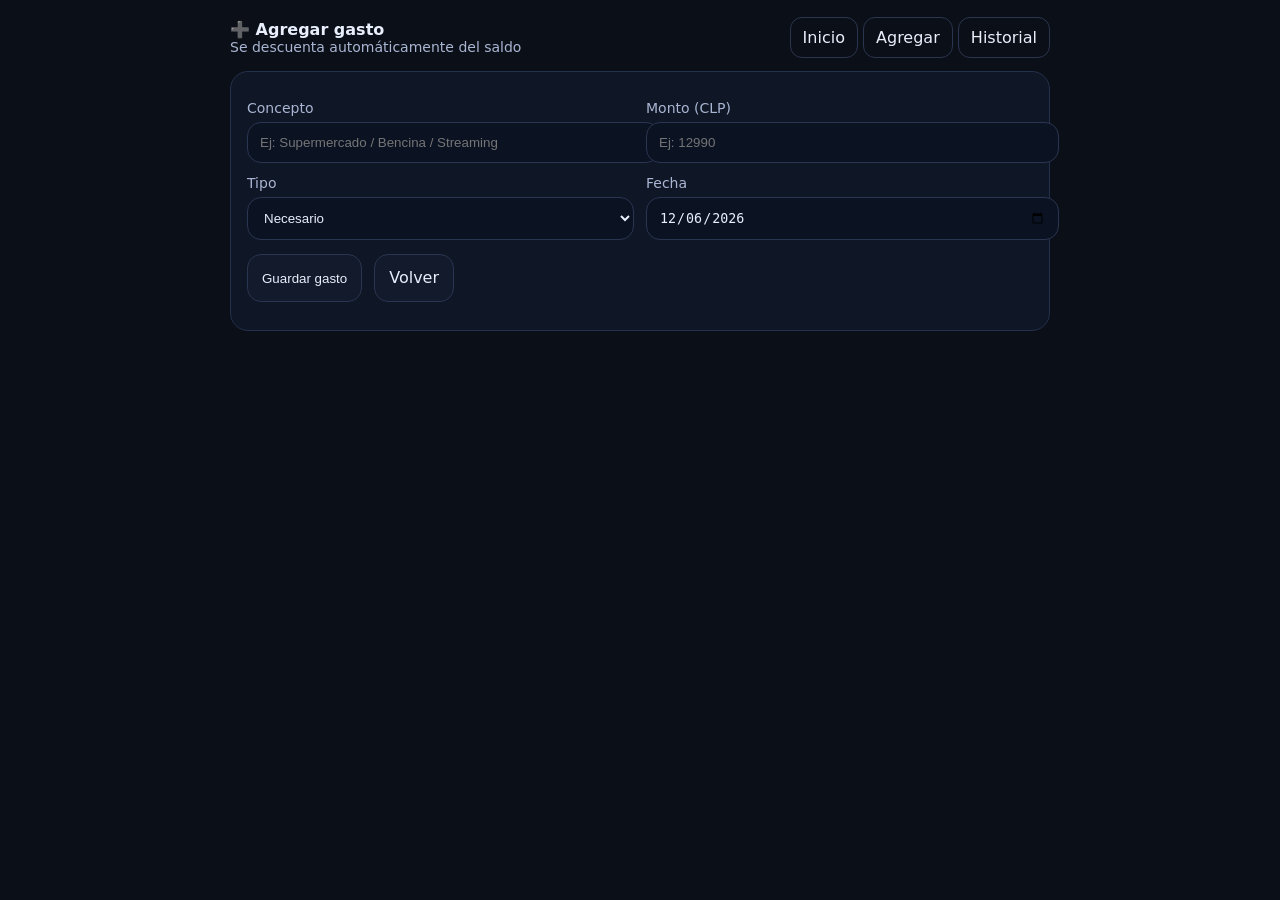
==== add.html @ c8dd8c4f "AppS" ====
<!doctype html>
<html lang="es">
<head>
  <meta charset="utf-8" />
  <meta name="viewport" content="width=device-width, initial-scale=1" />
  <title>SaldoSmart — Agregar gasto</title>
  <style>
    :root { font-family: system-ui, -apple-system, Segoe UI, Roboto, Arial; }
    body { margin:0; background:#0b0f17; color:#e8eefc; }
    .wrap{ max-width: 820px; margin: 0 auto; padding: 20px; }
    .top{ display:flex; gap:12px; align-items:center; justify-content:space-between; flex-wrap:wrap; }
    .nav a{ color:#e8eefc; text-decoration:none; padding:10px 12px; border:1px solid #2a3550; border-radius:12px; }
    .nav a:hover{ background:#121a2b; }
    .card{ margin-top:16px; background:#0f1626; border:1px solid #24314d; border-radius:18px; padding:16px; }
    label{ display:block; margin-top:12px; margin-bottom:6px; font-size:14px; color:#a9b6d3; }
    .input, select{ width:100%; padding:12px 12px; border-radius:14px; border:1px solid #2a3550; background:#0b1222; color:#e8eefc; outline:none; }
    .row{ display:grid; grid-template-columns: 1fr 1fr; gap:12px; }
    @media (max-width:720px){ .row{ grid-template-columns:1fr; } }
    .btn{ display:inline-block; padding:12px 14px; border-radius:14px; border:1px solid #2a3550; background:#121a2b; color:#e8eefc; cursor:pointer; }
    .btn:disabled{ opacity:.6; cursor:not-allowed; }
    .muted{ color:#a9b6d3; font-size: 14px; }
    .ok{ color:#9ee6b8; }
    .bad{ color:#ffb4b4; }
  </style>
</head>
<body>
  <div class="wrap">
    <div class="top">
      <div>
        <div style="font-weight:900;">➕ Agregar gasto</div>
        <div class="muted">Se descuenta automáticamente del saldo</div>
      </div>
      <div class="nav">
        <a href="index.html">Inicio</a>
        <a href="add.html">Agregar</a>
        <a href="history.html">Historial</a>
      </div>
    </div>

    <div class="card">
      <div class="row">
        <div>
          <label for="concepto">Concepto</label>
          <input id="concepto" class="input" placeholder="Ej: Supermercado / Bencina / Streaming" />
        </div>
        <div>
          <label for="monto">Monto (CLP)</label>
          <input id="monto" class="input" inputmode="decimal" placeholder="Ej: 12990" />
        </div>
      </div>

      <div class="row">
        <div>
          <label for="tipo">Tipo</label>
          <select id="tipo">
            <option value="necesario">Necesario</option>
            <option value="no_tanto">No tanto</option>
          </select>
        </div>
        <div>
          <label for="fecha">Fecha</label>
          <input id="fecha" class="input" type="date" />
        </div>
      </div>

      <div style="margin-top:14px; display:flex; gap:12px; flex-wrap:wrap;">
        <button id="guardar" class="btn">Guardar gasto</button>
        <a class="btn" href="index.html" style="text-decoration:none; line-height: 22px;">Volver</a>
      </div>

      <div id="msg" class="muted" style="margin-top:12px;"></div>
    </div>
  </div>

<script>
  const KEY = "saldosmart_v1";
  function load(){
    const raw = localStorage.getItem(KEY);
    if(!raw) return { saldoBase: 0, gastos: [] };
    try { return JSON.parse(raw); } catch { return { saldoBase: 0, gastos: [] }; }
  }
  function save(data){ localStorage.setItem(KEY, JSON.stringify(data)); }

  // fecha por defecto: hoy
  const hoy = new Date();
  const yyyy = hoy.getFullYear();
  const mm = String(hoy.getMonth()+1).padStart(2,"0");
  const dd = String(hoy.getDate()).padStart(2,"0");
  document.getElementById("fecha").value = `${yyyy}-${mm}-${dd}`;

  document.getElementById("guardar").addEventListener("click", () => {
    const concepto = document.getElementById("concepto").value.trim();
    const montoRaw = document.getElementById("monto").value.replace(/\./g,"").replace(/,/g,"").trim();
    const monto = Number(montoRaw);
    const tipoSel = document.getElementById("tipo").value;
    const fecha = document.getElementById("fecha").value || `${yyyy}-${mm}-${dd}`;

    const msg = document.getElementById("msg");
    msg.className = "muted";

    if(!concepto){
      msg.textContent = "Pon un concepto (ej: 'Pan', 'Bencina').";
      msg.className = "bad";
      return;
    }
    if(!Number.isFinite(monto) || monto <= 0){
      msg.textContent = "Pon un monto válido (mayor a 0).";
      msg.className = "bad";
      return;
    }

    const data = load();
    data.gastos.push({
      id: crypto.randomUUID?.() || String(Date.now()),
      concepto,
      monto: Math.round(monto),
      tipo: (tipoSel === "necesario") ? "necesario" : "no_tanto",
      fecha
    });
    save(data);

    msg.textContent = "✅ Gasto guardado y descontado del saldo.";
    msg.className = "ok";

    document.getElementById("concepto").value = "";
    document.getElementById("monto").value = "";
    document.getElementById("tipo").value = "necesario";
  });
</script>
</body>
</html>
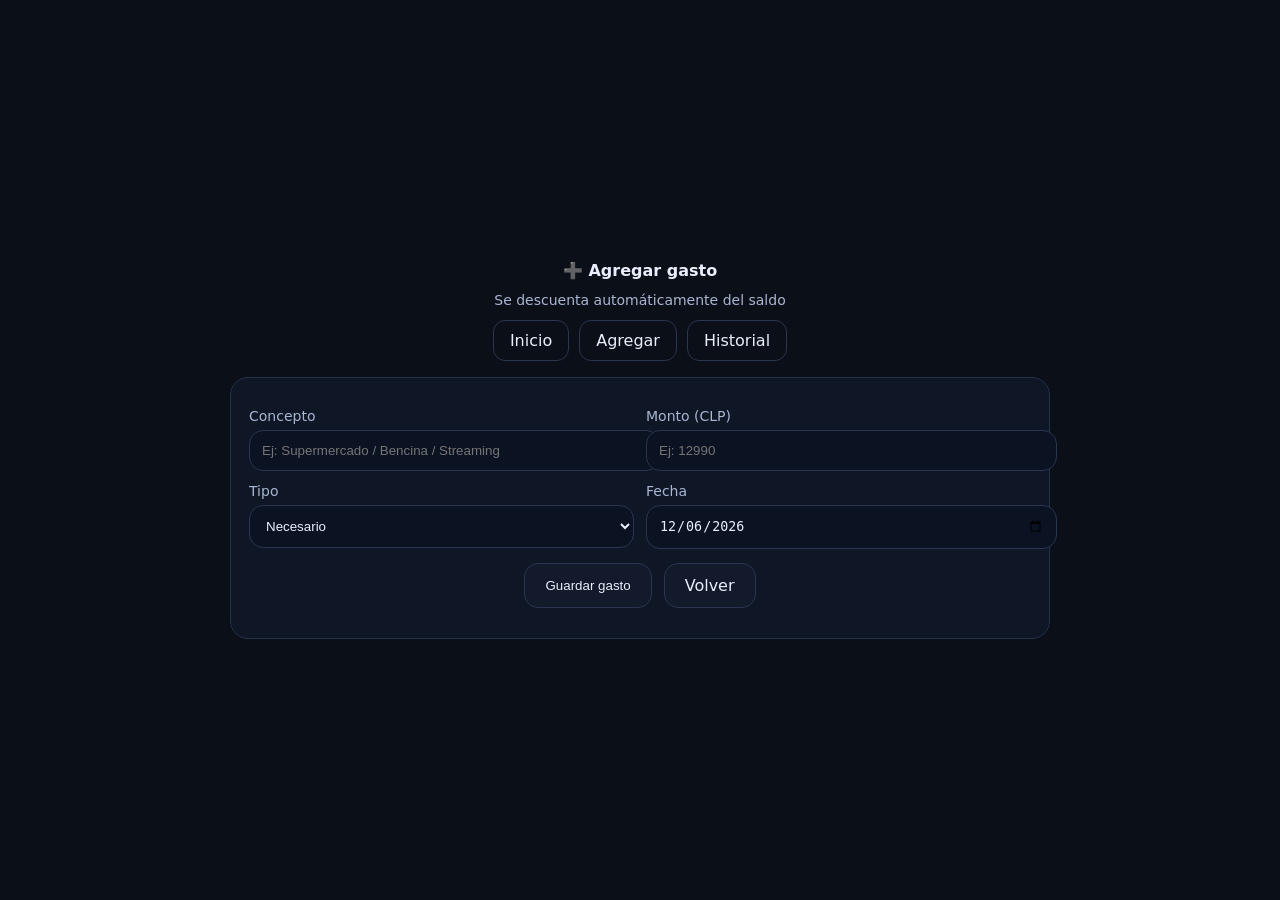
==== commit ad519ab6: "act" ====
--- a/add.html
+++ b/add.html
@@ -4,21 +4,93 @@
   <meta charset="utf-8" />
   <meta name="viewport" content="width=device-width, initial-scale=1" />
   <title>SaldoSmart — Agregar gasto</title>
+
+  <!-- PWA -->
+  <link rel="manifest" href="./manifest.webmanifest">
+  <meta name="theme-color" content="#0b0f17">
+  <meta name="apple-mobile-web-app-capable" content="yes">
+  <meta name="apple-mobile-web-app-status-bar-style" content="black-translucent">
+  <meta name="apple-mobile-web-app-title" content="SaldoSmart">
+  <link rel="apple-touch-icon" href="./icon-192.png">
+
   <style>
     :root { font-family: system-ui, -apple-system, Segoe UI, Roboto, Arial; }
-    body { margin:0; background:#0b0f17; color:#e8eefc; }
-    .wrap{ max-width: 820px; margin: 0 auto; padding: 20px; }
-    .top{ display:flex; gap:12px; align-items:center; justify-content:space-between; flex-wrap:wrap; }
-    .nav a{ color:#e8eefc; text-decoration:none; padding:10px 12px; border:1px solid #2a3550; border-radius:12px; }
+    body{
+      margin:0;
+      background:#0b0f17;
+      color:#e8eefc;
+      display:flex;
+      justify-content:center;
+      align-items:center;
+      min-height:100vh;
+    }
+    .wrap{ width:100%; max-width:820px; padding:20px; }
+
+    .top{
+      display:flex;
+      flex-direction:column;
+      align-items:center;
+      text-align:center;
+      gap:12px;
+    }
+    .nav{
+      display:flex;
+      justify-content:center;
+      gap:10px;
+      flex-wrap:wrap;
+    }
+    .nav a{
+      color:#e8eefc;
+      text-decoration:none;
+      padding:10px 16px;
+      border:1px solid #2a3550;
+      border-radius:12px;
+    }
     .nav a:hover{ background:#121a2b; }
-    .card{ margin-top:16px; background:#0f1626; border:1px solid #24314d; border-radius:18px; padding:16px; }
+
+    .card{
+      margin-top:16px;
+      background:#0f1626;
+      border:1px solid #24314d;
+      border-radius:18px;
+      padding:18px;
+    }
+    .muted{ color:#a9b6d3; font-size:14px; }
     label{ display:block; margin-top:12px; margin-bottom:6px; font-size:14px; color:#a9b6d3; }
-    .input, select{ width:100%; padding:12px 12px; border-radius:14px; border:1px solid #2a3550; background:#0b1222; color:#e8eefc; outline:none; }
+
     .row{ display:grid; grid-template-columns: 1fr 1fr; gap:12px; }
     @media (max-width:720px){ .row{ grid-template-columns:1fr; } }
-    .btn{ display:inline-block; padding:12px 14px; border-radius:14px; border:1px solid #2a3550; background:#121a2b; color:#e8eefc; cursor:pointer; }
-    .btn:disabled{ opacity:.6; cursor:not-allowed; }
-    .muted{ color:#a9b6d3; font-size: 14px; }
+
+    .input, select{
+      width:100%;
+      padding:12px;
+      border-radius:14px;
+      border:1px solid #2a3550;
+      background:#0b1222;
+      color:#e8eefc;
+      outline:none;
+    }
+
+    .btn{
+      display:inline-block;
+      padding:12px 20px;
+      border-radius:14px;
+      border:1px solid #2a3550;
+      background:#121a2b;
+      color:#e8eefc;
+      text-decoration:none;
+      cursor:pointer;
+      transition:.2s;
+    }
+    .btn:hover{ filter:brightness(1.1); transform: translateY(-1px); }
+
+    .actions{
+      margin-top:14px;
+      display:flex;
+      gap:12px;
+      flex-wrap:wrap;
+      justify-content:center;
+    }
     .ok{ color:#9ee6b8; }
     .bad{ color:#ffb4b4; }
   </style>
@@ -26,14 +98,13 @@
 <body>
   <div class="wrap">
     <div class="top">
-      <div>
-        <div style="font-weight:900;">➕ Agregar gasto</div>
-        <div class="muted">Se descuenta automáticamente del saldo</div>
-      </div>
+      <div style="font-weight:900;">➕ Agregar gasto</div>
+      <div class="muted">Se descuenta automáticamente del saldo</div>
+
       <div class="nav">
-        <a href="index.html">Inicio</a>
-        <a href="add.html">Agregar</a>
-        <a href="history.html">Historial</a>
+        <a href="./index.html">Inicio</a>
+        <a href="./add.html">Agregar</a>
+        <a href="./history.html">Historial</a>
       </div>
     </div>
 
@@ -63,12 +134,12 @@
         </div>
       </div>
 
-      <div style="margin-top:14px; display:flex; gap:12px; flex-wrap:wrap;">
+      <div class="actions">
         <button id="guardar" class="btn">Guardar gasto</button>
-        <a class="btn" href="index.html" style="text-decoration:none; line-height: 22px;">Volver</a>
-      </div>
-
-      <div id="msg" class="muted" style="margin-top:12px;"></div>
+        <a class="btn" href="./index.html">Volver</a>
+      </div>
+
+      <div id="msg" class="muted" style="margin-top:12px; text-align:center;"></div>
     </div>
   </div>
 
@@ -81,7 +152,6 @@
   }
   function save(data){ localStorage.setItem(KEY, JSON.stringify(data)); }
 
-  // fecha por defecto: hoy
   const hoy = new Date();
   const yyyy = hoy.getFullYear();
   const mm = String(hoy.getMonth()+1).padStart(2,"0");
@@ -119,7 +189,7 @@
     });
     save(data);
 
-    msg.textContent = "✅ Gasto guardado y descontado del saldo.";
+    msg.textContent = "✅ Gasto guardado.";
     msg.className = "ok";
 
     document.getElementById("concepto").value = "";
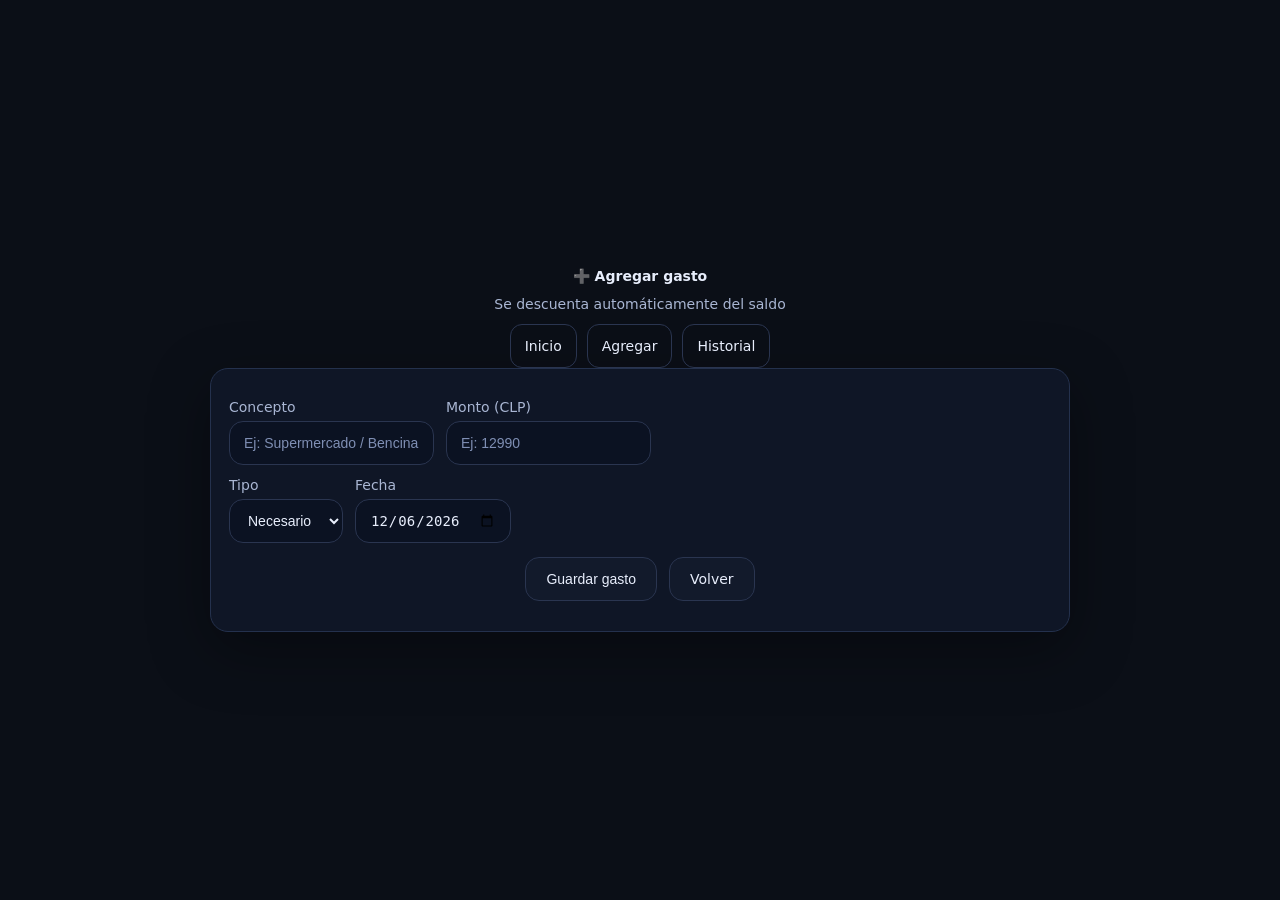
==== commit 416773b0: "ac" ====
--- a/add.html
+++ b/add.html
@@ -1,6 +1,7 @@
 <!doctype html>
 <html lang="es">
 <head>
+  <link rel="stylesheet" href="./styles.css">
   <meta charset="utf-8" />
   <meta name="viewport" content="width=device-width, initial-scale=1" />
   <title>SaldoSmart — Agregar gasto</title>
@@ -13,87 +14,6 @@
   <meta name="apple-mobile-web-app-title" content="SaldoSmart">
   <link rel="apple-touch-icon" href="./icon-192.png">
 
-  <style>
-    :root { font-family: system-ui, -apple-system, Segoe UI, Roboto, Arial; }
-    body{
-      margin:0;
-      background:#0b0f17;
-      color:#e8eefc;
-      display:flex;
-      justify-content:center;
-      align-items:center;
-      min-height:100vh;
-    }
-    .wrap{ width:100%; max-width:820px; padding:20px; }
-
-    .top{
-      display:flex;
-      flex-direction:column;
-      align-items:center;
-      text-align:center;
-      gap:12px;
-    }
-    .nav{
-      display:flex;
-      justify-content:center;
-      gap:10px;
-      flex-wrap:wrap;
-    }
-    .nav a{
-      color:#e8eefc;
-      text-decoration:none;
-      padding:10px 16px;
-      border:1px solid #2a3550;
-      border-radius:12px;
-    }
-    .nav a:hover{ background:#121a2b; }
-
-    .card{
-      margin-top:16px;
-      background:#0f1626;
-      border:1px solid #24314d;
-      border-radius:18px;
-      padding:18px;
-    }
-    .muted{ color:#a9b6d3; font-size:14px; }
-    label{ display:block; margin-top:12px; margin-bottom:6px; font-size:14px; color:#a9b6d3; }
-
-    .row{ display:grid; grid-template-columns: 1fr 1fr; gap:12px; }
-    @media (max-width:720px){ .row{ grid-template-columns:1fr; } }
-
-    .input, select{
-      width:100%;
-      padding:12px;
-      border-radius:14px;
-      border:1px solid #2a3550;
-      background:#0b1222;
-      color:#e8eefc;
-      outline:none;
-    }
-
-    .btn{
-      display:inline-block;
-      padding:12px 20px;
-      border-radius:14px;
-      border:1px solid #2a3550;
-      background:#121a2b;
-      color:#e8eefc;
-      text-decoration:none;
-      cursor:pointer;
-      transition:.2s;
-    }
-    .btn:hover{ filter:brightness(1.1); transform: translateY(-1px); }
-
-    .actions{
-      margin-top:14px;
-      display:flex;
-      gap:12px;
-      flex-wrap:wrap;
-      justify-content:center;
-    }
-    .ok{ color:#9ee6b8; }
-    .bad{ color:#ffb4b4; }
-  </style>
 </head>
 <body>
   <div class="wrap">
--- a/styles.css
+++ b/styles.css
@@ -0,0 +1,184 @@
+/* ===== SaldoSmart UI System (igual en todas las páginas) ===== */
+:root{
+  --bg:#0b0f17;
+  --card:#0f1626;
+  --border:#24314d;
+  --border2:#2a3550;
+  --muted:#a9b6d3;
+  --text:#e8eefc;
+  --field:#0b1222;
+  --shadow: 0 18px 60px rgba(0,0,0,.35);
+
+  --radius:18px;
+  --radius-sm:14px;
+
+  --fs-title:18px;
+  --fs-base:14px;
+  --fs-big:36px;
+
+  --h: 44px;          /* altura estándar inputs/botones */
+  --pad-x: 14px;      /* padding horizontal */
+}
+
+*{ box-sizing:border-box; }
+html,body{
+  height:100%;
+  margin:0;
+  font-family: system-ui, -apple-system, Segoe UI, Roboto, Arial;
+  background: var(--bg);
+  color: var(--text);
+  font-size: var(--fs-base);
+}
+
+body{
+  display:flex;
+  justify-content:center;
+  align-items:center;
+  min-height:100vh;
+}
+
+.wrap{ width:100%; max-width:900px; padding:20px; }
+
+/* Header */
+.top{
+  display:flex;
+  flex-direction:column;
+  align-items:center;
+  text-align:center;
+  gap:12px;
+}
+
+.brand{ font-weight:900; font-size: var(--fs-title); }
+.muted{ color:var(--muted); font-size: var(--fs-base); }
+
+.nav{
+  display:flex;
+  justify-content:center;
+  gap:10px;
+  flex-wrap:wrap;
+}
+.nav a{
+  height: var(--h);
+  display:flex;
+  align-items:center;
+  justify-content:center;
+  padding: 0 var(--pad-x);
+  color: var(--text);
+  text-decoration:none;
+  border:1px solid var(--border2);
+  border-radius:12px;
+  background: transparent;
+}
+.nav a:hover{ background:#121a2b; }
+
+/* Layout */
+.grid{
+  display:grid;
+  grid-template-columns: 1.2fr .8fr;
+  gap:16px;
+  margin-top:20px;
+}
+@media (max-width: 860px){ .grid{ grid-template-columns:1fr; } }
+
+.card{
+  background: var(--card);
+  border: 1px solid var(--border);
+  border-radius: var(--radius);
+  padding: 18px;
+  box-shadow: var(--shadow);
+}
+
+.big{
+  font-size: var(--fs-big);
+  font-weight:900;
+  margin: 6px 0 12px;
+}
+
+/* Pills */
+.row{ display:flex; gap:12px; flex-wrap:wrap; }
+.pill{
+  padding:10px 14px;
+  border-radius:999px;
+  border:1px solid var(--border2);
+  background: var(--field);
+}
+.pill b{ display:block; font-size:18px; }
+
+/* Inputs / Select / Date (todos iguales) */
+.input,
+select,
+input[type="date"]{
+  width:100%;
+  height: var(--h);
+  padding: 0 var(--pad-x);
+  border-radius: var(--radius-sm);
+  border:1px solid var(--border2);
+  background: var(--field);
+  color: var(--text);
+  outline:none;
+  font-size: var(--fs-base);
+  line-height: var(--h);
+}
+
+.input::placeholder{ color:#7f8fb4; }
+
+/* Labels */
+label{
+  display:block;
+  margin-top:12px;
+  margin-bottom:6px;
+  font-size: var(--fs-base);
+  color: var(--muted);
+}
+
+/* Buttons (todos iguales) */
+.btn{
+  height: var(--h);
+  display:inline-flex;
+  align-items:center;
+  justify-content:center;
+  padding: 0 20px;
+  border-radius: var(--radius-sm);
+  border:1px solid var(--border2);
+  background:#121a2b;
+  color: var(--text);
+  text-decoration:none;
+  cursor:pointer;
+  transition:.15s;
+  font-size: var(--fs-base);
+  white-space: nowrap;
+}
+.btn:hover{ filter:brightness(1.1); transform: translateY(-1px); }
+
+.center-btn{
+  margin-top: 15px;
+  display:flex;
+  justify-content:center;
+}
+
+.actions{
+  margin-top: 14px;
+  display:flex;
+  gap:12px;
+  flex-wrap:wrap;
+  justify-content:center;
+}
+
+hr.sep{ border:none; border-top:1px solid #1f2a43; margin:16px 0; }
+
+/* Tables */
+table{ width:100%; border-collapse:collapse; margin-top:12px; }
+th,td{ padding:10px; border-bottom:1px solid #1f2a43; font-size: var(--fs-base); }
+th{ color: var(--muted); }
+
+.tag{
+  font-size: 12px;
+  padding: 4px 8px;
+  border-radius:999px;
+  border:1px solid var(--border2);
+  display:inline-block;
+}
+
+.bad{ color:#ffb4b4; }
+.ok{ color:#9ee6b8; }
+.danger{ border-color:#6b2b2b; background:#1d0f12; }
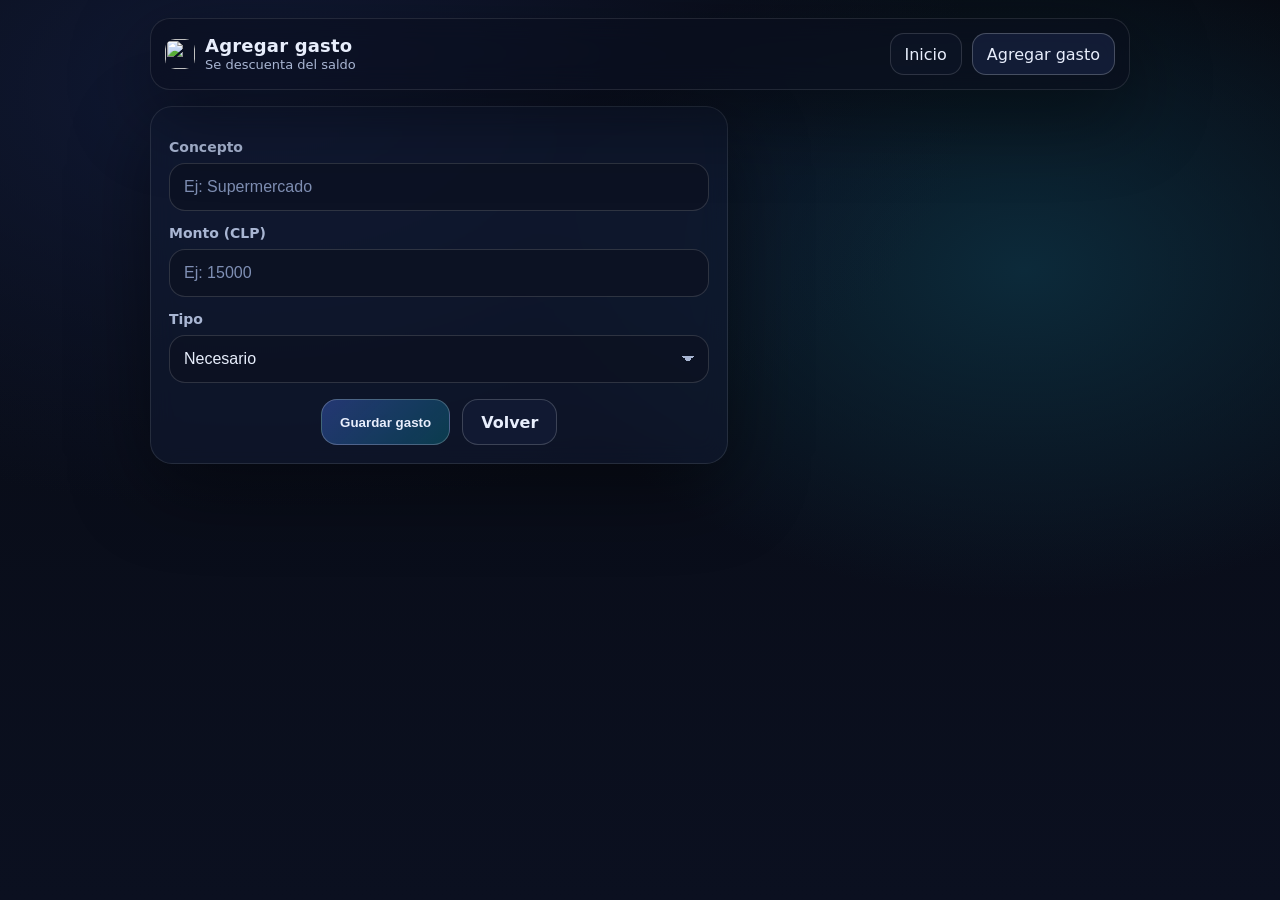
==== commit 3b359eda: "act" ====
--- a/add.html
+++ b/add.html
@@ -1,121 +1,92 @@
 <!doctype html>
 <html lang="es">
 <head>
-  <link rel="stylesheet" href="./styles.css">
-  <meta charset="utf-8" />
-  <meta name="viewport" content="width=device-width, initial-scale=1" />
-  <title>SaldoSmart — Agregar gasto</title>
+<meta charset="utf-8" />
+<meta name="viewport" content="width=device-width, initial-scale=1" />
+<title>Agregar gasto</title>
 
-  <!-- PWA -->
-  <link rel="manifest" href="./manifest.webmanifest">
-  <meta name="theme-color" content="#0b0f17">
-  <meta name="apple-mobile-web-app-capable" content="yes">
-  <meta name="apple-mobile-web-app-status-bar-style" content="black-translucent">
-  <meta name="apple-mobile-web-app-title" content="SaldoSmart">
-  <link rel="apple-touch-icon" href="./icon-192.png">
+<link rel="stylesheet" href="./styles.css">
+<link rel="manifest" href="./manifest.webmanifest">
+<meta name="theme-color" content="#0b1020">
+<link rel="apple-touch-icon" href="./icon-192.png">
+</head>
 
-</head>
 <body>
-  <div class="wrap">
-    <div class="top">
-      <div style="font-weight:900;">➕ Agregar gasto</div>
-      <div class="muted">Se descuenta automáticamente del saldo</div>
+<div class="wrap">
 
-      <div class="nav">
-        <a href="./index.html">Inicio</a>
-        <a href="./add.html">Agregar</a>
-        <a href="./history.html">Historial</a>
+  <div class="topbar">
+    <div class="brand">
+      <img src="./icon-192.png">
+      <div>
+        <div class="title">Agregar gasto</div>
+        <div class="sub">Se descuenta del saldo</div>
       </div>
     </div>
 
+    <div class="nav">
+      <a href="./index.html">Inicio</a>
+      <a class="active" href="./add.html">Agregar gasto</a>
+    </div>
+  </div>
+
+  <div class="main">
     <div class="card">
-      <div class="row">
-        <div>
-          <label for="concepto">Concepto</label>
-          <input id="concepto" class="input" placeholder="Ej: Supermercado / Bencina / Streaming" />
-        </div>
-        <div>
-          <label for="monto">Monto (CLP)</label>
-          <input id="monto" class="input" inputmode="decimal" placeholder="Ej: 12990" />
-        </div>
-      </div>
 
-      <div class="row">
-        <div>
-          <label for="tipo">Tipo</label>
-          <select id="tipo">
-            <option value="necesario">Necesario</option>
-            <option value="no_tanto">No tanto</option>
-          </select>
-        </div>
-        <div>
-          <label for="fecha">Fecha</label>
-          <input id="fecha" class="input" type="date" />
-        </div>
-      </div>
+      <label>Concepto</label>
+      <input id="concepto" class="input" placeholder="Ej: Supermercado">
+
+      <label>Monto (CLP)</label>
+      <input id="monto" class="input" placeholder="Ej: 15000">
+
+      <label>Tipo</label>
+      <select id="tipo">
+        <option value="necesario">Necesario</option>
+        <option value="no_tanto">No tanto</option>
+      </select>
 
       <div class="actions">
-        <button id="guardar" class="btn">Guardar gasto</button>
+        <button id="guardar" class="btn primary">Guardar gasto</button>
         <a class="btn" href="./index.html">Volver</a>
       </div>
 
-      <div id="msg" class="muted" style="margin-top:12px; text-align:center;"></div>
     </div>
   </div>
 
+</div>
+
 <script>
-  const KEY = "saldosmart_v1";
-  function load(){
-    const raw = localStorage.getItem(KEY);
-    if(!raw) return { saldoBase: 0, gastos: [] };
-    try { return JSON.parse(raw); } catch { return { saldoBase: 0, gastos: [] }; }
-  }
-  function save(data){ localStorage.setItem(KEY, JSON.stringify(data)); }
+const KEY = "saldosmart_v2";
 
-  const hoy = new Date();
-  const yyyy = hoy.getFullYear();
-  const mm = String(hoy.getMonth()+1).padStart(2,"0");
-  const dd = String(hoy.getDate()).padStart(2,"0");
-  document.getElementById("fecha").value = `${yyyy}-${mm}-${dd}`;
+function load(){
+  const raw = localStorage.getItem(KEY);
+  if(!raw) return { saldoBase:0, gastos:[] };
+  return JSON.parse(raw);
+}
 
-  document.getElementById("guardar").addEventListener("click", () => {
-    const concepto = document.getElementById("concepto").value.trim();
-    const montoRaw = document.getElementById("monto").value.replace(/\./g,"").replace(/,/g,"").trim();
-    const monto = Number(montoRaw);
-    const tipoSel = document.getElementById("tipo").value;
-    const fecha = document.getElementById("fecha").value || `${yyyy}-${mm}-${dd}`;
+function save(data){
+  localStorage.setItem(KEY, JSON.stringify(data));
+}
 
-    const msg = document.getElementById("msg");
-    msg.className = "muted";
+document.getElementById("guardar").addEventListener("click", ()=>{
 
-    if(!concepto){
-      msg.textContent = "Pon un concepto (ej: 'Pan', 'Bencina').";
-      msg.className = "bad";
-      return;
-    }
-    if(!Number.isFinite(monto) || monto <= 0){
-      msg.textContent = "Pon un monto válido (mayor a 0).";
-      msg.className = "bad";
-      return;
-    }
+  const concepto = document.getElementById("concepto").value.trim();
+  const monto = Number(document.getElementById("monto").value);
+  const tipo = document.getElementById("tipo").value;
 
-    const data = load();
-    data.gastos.push({
-      id: crypto.randomUUID?.() || String(Date.now()),
-      concepto,
-      monto: Math.round(monto),
-      tipo: (tipoSel === "necesario") ? "necesario" : "no_tanto",
-      fecha
-    });
-    save(data);
+  if(!concepto || !monto) return;
 
-    msg.textContent = "✅ Gasto guardado.";
-    msg.className = "ok";
+  const data = load();
 
-    document.getElementById("concepto").value = "";
-    document.getElementById("monto").value = "";
-    document.getElementById("tipo").value = "necesario";
+  data.gastos.push({
+    concepto,
+    monto,
+    tipo
   });
+
+  save(data);
+
+  window.location.href = "index.html";
+});
 </script>
 </body>
 </html>
--- a/styles.css
+++ b/styles.css
@@ -1,23 +1,22 @@
-/* ===== SaldoSmart UI System (igual en todas las páginas) ===== */
 :root{
-  --bg:#0b0f17;
-  --card:#0f1626;
-  --border:#24314d;
-  --border2:#2a3550;
+  --bg0:#070a12;
+  --bg1:#0b1020;
+  --card: rgba(18, 27, 50, .55);
+  --stroke: rgba(255,255,255,.10);
+  --stroke2: rgba(255,255,255,.14);
   --muted:#a9b6d3;
   --text:#e8eefc;
-  --field:#0b1222;
-  --shadow: 0 18px 60px rgba(0,0,0,.35);
-
-  --radius:18px;
-  --radius-sm:14px;
-
-  --fs-title:18px;
-  --fs-base:14px;
-  --fs-big:36px;
-
-  --h: 44px;          /* altura estándar inputs/botones */
-  --pad-x: 14px;      /* padding horizontal */
+  --field: rgba(12, 18, 34, .75);
+  --shadow: 0 25px 80px rgba(0,0,0,.45);
+
+  --radius: 22px;
+  --radius-sm: 16px;
+
+  --fs-base: 16px; /* iPhone fix */
+  --fs-title: 18px;
+  --fs-big: 44px;
+
+  --h: 48px;
 }
 
 *{ box-sizing:border-box; }
@@ -25,160 +24,233 @@
   height:100%;
   margin:0;
   font-family: system-ui, -apple-system, Segoe UI, Roboto, Arial;
-  background: var(--bg);
+  background: radial-gradient(1200px 700px at 20% 10%, #111a36 0%, transparent 60%),
+              radial-gradient(900px 600px at 80% 30%, #0c2a3a 0%, transparent 55%),
+              linear-gradient(180deg, var(--bg0), var(--bg1));
   color: var(--text);
   font-size: var(--fs-base);
+  -webkit-text-size-adjust: 100%;
 }
 
 body{
+  min-height:100vh;
   display:flex;
   justify-content:center;
-  align-items:center;
-  min-height:100vh;
-}
-
-.wrap{ width:100%; max-width:900px; padding:20px; }
-
-/* Header */
-.top{
-  display:flex;
-  flex-direction:column;
-  align-items:center;
-  text-align:center;
-  gap:12px;
-}
-
-.brand{ font-weight:900; font-size: var(--fs-title); }
-.muted{ color:var(--muted); font-size: var(--fs-base); }
+  align-items:flex-start;
+  padding: 20px;
+  padding-top: calc(18px + env(safe-area-inset-top));
+  padding-bottom: calc(18px + env(safe-area-inset-bottom));
+}
+
+.wrap{
+  width:100%;
+  max-width: 980px;
+}
+
+/* ===== Top bar moderno ===== */
+.topbar{
+  position: sticky;
+  top: 12px;
+  z-index: 10;
+  backdrop-filter: blur(14px);
+  -webkit-backdrop-filter: blur(14px);
+  background: rgba(10, 14, 28, .55);
+  border: 1px solid var(--stroke);
+  border-radius: 20px;
+  box-shadow: var(--shadow);
+  padding: 14px 14px;
+  display:flex;
+  align-items:center;
+  justify-content:space-between;
+  gap: 14px;
+}
+
+.brand{
+  display:flex;
+  align-items:center;
+  gap: 10px;
+  min-width: 180px;
+}
+.brand img{
+  width: 30px;
+  height: 30px;
+  border-radius: 10px;
+}
+.brand .title{
+  font-weight: 900;
+  letter-spacing: .2px;
+  font-size: 18px;
+  line-height: 1.1;
+}
+.brand .sub{
+  color: var(--muted);
+  font-size: 13px;
+  margin-top: 2px;
+}
 
 .nav{
   display:flex;
+  gap: 10px;
+  flex-wrap: wrap;
+  justify-content: flex-end;
+}
+.nav a{
+  height: 42px;
+  padding: 0 14px;
+  display:inline-flex;
+  align-items:center;
   justify-content:center;
-  gap:10px;
-  flex-wrap:wrap;
-}
-.nav a{
-  height: var(--h);
-  display:flex;
-  align-items:center;
-  justify-content:center;
-  padding: 0 var(--pad-x);
-  color: var(--text);
   text-decoration:none;
-  border:1px solid var(--border2);
-  border-radius:12px;
-  background: transparent;
-}
-.nav a:hover{ background:#121a2b; }
-
-/* Layout */
-.grid{
+  color: var(--text);
+  border: 1px solid var(--stroke2);
+  background: rgba(16, 22, 42, .55);
+  border-radius: 14px;
+  transition: .15s;
+}
+.nav a:hover{ transform: translateY(-1px); filter: brightness(1.1); }
+.nav a.active{
+  border-color: rgba(255,255,255,.22);
+  background: rgba(32, 46, 86, .45);
+}
+
+/* ===== Layout ===== */
+.main{
+  margin-top: 16px;
   display:grid;
   grid-template-columns: 1.2fr .8fr;
-  gap:16px;
-  margin-top:20px;
-}
-@media (max-width: 860px){ .grid{ grid-template-columns:1fr; } }
-
+  gap: 16px;
+}
+@media (max-width: 920px){
+  .main{ grid-template-columns: 1fr; }
+  .topbar{ flex-direction: column; align-items: stretch; }
+  .nav{ justify-content: center; }
+  .brand{ justify-content: center; }
+}
+
+/* ===== Cards ===== */
 .card{
   background: var(--card);
-  border: 1px solid var(--border);
+  border: 1px solid var(--stroke);
   border-radius: var(--radius);
   padding: 18px;
   box-shadow: var(--shadow);
-}
-
+  backdrop-filter: blur(12px);
+  -webkit-backdrop-filter: blur(12px);
+}
+
+.muted{ color: var(--muted); }
 .big{
   font-size: var(--fs-big);
-  font-weight:900;
-  margin: 6px 0 12px;
-}
-
-/* Pills */
-.row{ display:flex; gap:12px; flex-wrap:wrap; }
-.pill{
-  padding:10px 14px;
-  border-radius:999px;
-  border:1px solid var(--border2);
-  background: var(--field);
-}
-.pill b{ display:block; font-size:18px; }
-
-/* Inputs / Select / Date (todos iguales) */
-.input,
-select,
-input[type="date"]{
-  width:100%;
-  height: var(--h);
-  padding: 0 var(--pad-x);
-  border-radius: var(--radius-sm);
-  border:1px solid var(--border2);
-  background: var(--field);
-  color: var(--text);
-  outline:none;
-  font-size: var(--fs-base);
-  line-height: var(--h);
-}
-
-.input::placeholder{ color:#7f8fb4; }
-
-/* Labels */
+  font-weight: 950;
+  letter-spacing: .2px;
+  margin: 6px 0 10px;
+}
+
+/* ===== Stats modernos ===== */
+.stats{
+  margin-top: 12px;
+  display:grid;
+  grid-template-columns: repeat(3, minmax(0, 1fr));
+  gap: 12px;
+}
+.stat{
+  background: rgba(10, 14, 28, .55);
+  border: 1px solid var(--stroke2);
+  border-radius: 18px;
+  padding: 14px;
+  min-height: 78px;
+}
+.stat-title{
+  color: var(--muted);
+  font-size: 13px;
+  font-weight: 700;
+  letter-spacing: .2px;
+}
+.stat-value{
+  font-size: 22px;
+  font-weight: 950;
+  margin-top: 8px;
+}
+@media (max-width: 520px){
+  .stats{ grid-template-columns: repeat(2, minmax(0, 1fr)); }
+  .stats .stat:nth-child(3){ grid-column: 1 / -1; }
+}
+
+/* ===== Inputs iPhone FIX ===== */
 label{
   display:block;
-  margin-top:12px;
-  margin-bottom:6px;
-  font-size: var(--fs-base);
+  margin: 14px 0 8px;
   color: var(--muted);
-}
-
-/* Buttons (todos iguales) */
+  font-size: 14px;
+  font-weight: 700;
+}
+
+.input, select, input[type="date"]{
+  width:100%;
+  min-height: var(--h);
+  padding: 12px 14px;
+  border-radius: var(--radius-sm);
+  border: 1px solid var(--stroke2);
+  background: var(--field);
+  color: var(--text);
+  outline: none;
+  font-size: 16px;  /* evita zoom iOS */
+  line-height: 1.2;
+  -webkit-appearance: none;
+  appearance: none;
+}
+.input::placeholder{ color:#7f8fb4; opacity:1; }
+input[type="date"]{ color-scheme: dark; }
+
+select{
+  padding-right: 42px;
+  background-image:
+    linear-gradient(45deg, transparent 50%, #a9b6d3 50%),
+    linear-gradient(135deg, #a9b6d3 50%, transparent 50%);
+  background-position:
+    calc(100% - 20px) 50%,
+    calc(100% - 14px) 50%;
+  background-size: 6px 6px, 6px 6px;
+  background-repeat: no-repeat;
+}
+
+/* ===== Buttons ===== */
 .btn{
-  height: var(--h);
+  min-height: 46px;
+  padding: 0 18px;
+  border-radius: 16px;
+  border: 1px solid rgba(255,255,255,.18);
+  background: rgba(20, 30, 58, .65);
+  color: var(--text);
+  cursor:pointer;
+  text-decoration:none;
   display:inline-flex;
   align-items:center;
   justify-content:center;
-  padding: 0 20px;
-  border-radius: var(--radius-sm);
-  border:1px solid var(--border2);
-  background:#121a2b;
-  color: var(--text);
-  text-decoration:none;
-  cursor:pointer;
   transition:.15s;
-  font-size: var(--fs-base);
-  white-space: nowrap;
-}
-.btn:hover{ filter:brightness(1.1); transform: translateY(-1px); }
-
-.center-btn{
-  margin-top: 15px;
-  display:flex;
-  justify-content:center;
-}
-
-.actions{
-  margin-top: 14px;
-  display:flex;
-  gap:12px;
-  flex-wrap:wrap;
-  justify-content:center;
-}
-
-hr.sep{ border:none; border-top:1px solid #1f2a43; margin:16px 0; }
-
-/* Tables */
-table{ width:100%; border-collapse:collapse; margin-top:12px; }
-th,td{ padding:10px; border-bottom:1px solid #1f2a43; font-size: var(--fs-base); }
-th{ color: var(--muted); }
-
+  font-weight: 800;
+}
+.btn:hover{ transform: translateY(-1px); filter: brightness(1.08); }
+.btn.primary{
+  background: linear-gradient(135deg, rgba(78,122,255,.35), rgba(0,240,255,.18));
+  border-color: rgba(255,255,255,.22);
+}
+.center-btn{ margin-top: 14px; display:flex; justify-content:center; }
+.actions{ margin-top: 16px; display:flex; gap:12px; flex-wrap:wrap; justify-content:center; }
+
+/* ===== Tables ===== */
+table{ width:100%; border-collapse: collapse; margin-top: 12px; }
+th,td{ padding: 12px 10px; border-bottom: 1px solid rgba(255,255,255,.08); }
+th{ color: var(--muted); font-size: 13px; letter-spacing: .3px; }
 .tag{
   font-size: 12px;
-  padding: 4px 8px;
-  border-radius:999px;
-  border:1px solid var(--border2);
+  padding: 6px 10px;
+  border-radius: 999px;
+  border: 1px solid rgba(255,255,255,.16);
+  background: rgba(10, 14, 28, .45);
   display:inline-block;
 }
 
-.bad{ color:#ffb4b4; }
+hr.sep{ border:none; border-top: 1px solid rgba(255,255,255,.08); margin: 16px 0; }
 .ok{ color:#9ee6b8; }
-.danger{ border-color:#6b2b2b; background:#1d0f12; }+.bad{ color:#ffb4b4; }
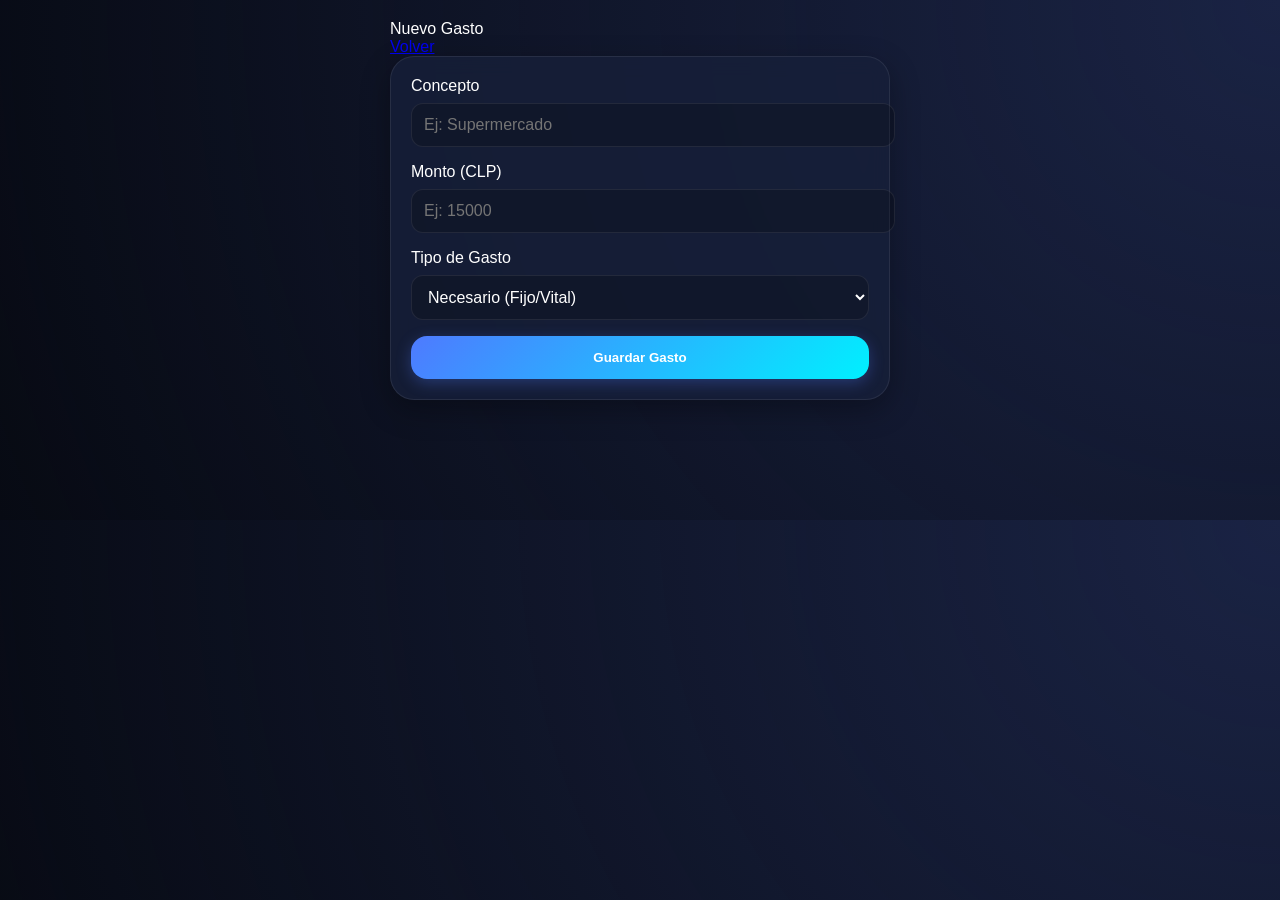
==== commit b98c9445: "act" ====
--- a/add.html
+++ b/add.html
@@ -1,92 +1,68 @@
 <!doctype html>
 <html lang="es">
 <head>
-<meta charset="utf-8" />
-<meta name="viewport" content="width=device-width, initial-scale=1" />
-<title>Agregar gasto</title>
-
-<link rel="stylesheet" href="./styles.css">
-<link rel="manifest" href="./manifest.webmanifest">
-<meta name="theme-color" content="#0b1020">
-<link rel="apple-touch-icon" href="./icon-192.png">
+  <meta charset="utf-8" />
+  <meta name="viewport" content="width=device-width, initial-scale=1" />
+  <title>Agregar Gasto</title>
+  <link rel="stylesheet" href="./styles.css">
 </head>
-
 <body>
-<div class="wrap">
-
-  <div class="topbar">
-    <div class="brand">
-      <img src="./icon-192.png">
-      <div>
-        <div class="title">Agregar gasto</div>
-        <div class="sub">Se descuenta del saldo</div>
+  <div class="wrap">
+    <div class="topbar">
+      <div class="brand">
+        <div class="title">Nuevo Gasto</div>
       </div>
+      <div class="nav"><a href="./index.html">Volver</a></div>
     </div>
 
-    <div class="nav">
-      <a href="./index.html">Inicio</a>
-      <a class="active" href="./add.html">Agregar gasto</a>
+    <div class="main">
+      <div class="card">
+        <label>Concepto</label>
+        <input id="concepto" class="input" placeholder="Ej: Supermercado">
+        
+        <label>Monto (CLP)</label>
+        <input id="monto" type="number" class="input" placeholder="Ej: 15000">
+
+        <label>Tipo de Gasto</label>
+        <select id="tipo" class="input">
+          <option value="necesario">Necesario (Fijo/Vital)</option>
+          <option value="no_tanto">No tanto (Deseo/Gusto)</option>
+        </select>
+
+        <div class="actions">
+          <button id="guardar" class="btn primary" style="width:100%">Guardar Gasto</button>
+        </div>
+      </div>
     </div>
   </div>
 
-  <div class="main">
-    <div class="card">
+  <script>
+    const KEY = "saldosmart_v3";
+    
+    document.getElementById("guardar").addEventListener("click", () => {
+      const concepto = document.getElementById("concepto").value.trim();
+      const monto = Number(document.getElementById("monto").value);
+      const tipo = document.getElementById("tipo").value;
 
-      <label>Concepto</label>
-      <input id="concepto" class="input" placeholder="Ej: Supermercado">
+      if (!concepto || monto <= 0) {
+        alert("Completa los datos correctamente");
+        return;
+      }
 
-      <label>Monto (CLP)</label>
-      <input id="monto" class="input" placeholder="Ej: 15000">
+      const raw = localStorage.getItem(KEY);
+      const data = raw ? JSON.parse(raw) : { saldoBase: 0, gastos: [] };
 
-      <label>Tipo</label>
-      <select id="tipo">
-        <option value="necesario">Necesario</option>
-        <option value="no_tanto">No tanto</option>
-      </select>
+      data.gastos.push({
+        id: Date.now(), // ID único para borrar correctamente
+        fecha: new Date().toLocaleDateString('es-CL'),
+        concepto,
+        monto: Math.round(monto),
+        tipo
+      });
 
-      <div class="actions">
-        <button id="guardar" class="btn primary">Guardar gasto</button>
-        <a class="btn" href="./index.html">Volver</a>
-      </div>
-
-    </div>
-  </div>
-
-</div>
-
-<script>
-const KEY = "saldosmart_v2";
-
-function load(){
-  const raw = localStorage.getItem(KEY);
-  if(!raw) return { saldoBase:0, gastos:[] };
-  return JSON.parse(raw);
-}
-
-function save(data){
-  localStorage.setItem(KEY, JSON.stringify(data));
-}
-
-document.getElementById("guardar").addEventListener("click", ()=>{
-
-  const concepto = document.getElementById("concepto").value.trim();
-  const monto = Number(document.getElementById("monto").value);
-  const tipo = document.getElementById("tipo").value;
-
-  if(!concepto || !monto) return;
-
-  const data = load();
-
-  data.gastos.push({
-    concepto,
-    monto,
-    tipo
-  });
-
-  save(data);
-
-  window.location.href = "index.html";
-});
-</script>
+      localStorage.setItem(KEY, JSON.stringify(data));
+      window.location.href = "./index.html";
+    });
+  </script>
 </body>
 </html>
--- a/styles.css
+++ b/styles.css
@@ -1,256 +1,110 @@
-:root{
-  --bg0:#070a12;
-  --bg1:#0b1020;
-  --card: rgba(18, 27, 50, .55);
-  --stroke: rgba(255,255,255,.10);
-  --stroke2: rgba(255,255,255,.14);
-  --muted:#a9b6d3;
-  --text:#e8eefc;
-  --field: rgba(12, 18, 34, .75);
-  --shadow: 0 25px 80px rgba(0,0,0,.45);
-
-  --radius: 22px;
-  --radius-sm: 16px;
-
-  --fs-base: 16px; /* iPhone fix */
-  --fs-title: 18px;
-  --fs-big: 44px;
-
-  --h: 48px;
+:root {
+  --bg-dark: #070a13;
+  --bg-card: rgba(23, 32, 58, 0.8);
+  --accent: #4e7aff;
+  --accent-light: #00f0ff;
+  --text-main: #ffffff;
+  --text-muted: #8e9dbd;
+  --danger: #ff5f5f;
+  --success: #00f5a0;
+  --border: rgba(255, 255, 255, 0.08);
 }
 
-*{ box-sizing:border-box; }
-html,body{
-  height:100%;
-  margin:0;
-  font-family: system-ui, -apple-system, Segoe UI, Roboto, Arial;
-  background: radial-gradient(1200px 700px at 20% 10%, #111a36 0%, transparent 60%),
-              radial-gradient(900px 600px at 80% 30%, #0c2a3a 0%, transparent 55%),
-              linear-gradient(180deg, var(--bg0), var(--bg1));
-  color: var(--text);
-  font-size: var(--fs-base);
-  -webkit-text-size-adjust: 100%;
+body {
+  margin: 0;
+  background-color: var(--bg-dark);
+  background-image: radial-gradient(circle at top right, #1a2344, transparent);
+  color: var(--text-main);
+  font-family: 'Segoe UI', Roboto, Helvetica, Arial, sans-serif;
+  -webkit-tap-highlight-color: transparent;
 }
 
-body{
-  min-height:100vh;
-  display:flex;
-  justify-content:center;
-  align-items:flex-start;
-  padding: 20px;
-  padding-top: calc(18px + env(safe-area-inset-top));
-  padding-bottom: calc(18px + env(safe-area-inset-bottom));
+.wrap {
+  max-width: 500px;
+  margin: 0 auto;
+  padding: 20px 16px 100px 16px; /* Espacio para el menú inferior */
 }
 
-.wrap{
-  width:100%;
-  max-width: 980px;
+/* Tarjetas Estilo App */
+.card {
+  background: var(--bg-card);
+  backdrop-filter: blur(10px);
+  border: 1px solid var(--border);
+  border-radius: 24px;
+  padding: 20px;
+  margin-bottom: 20px;
+  box-shadow: 0 10px 30px rgba(0,0,0,0.3);
 }
 
-/* ===== Top bar moderno ===== */
-.topbar{
-  position: sticky;
-  top: 12px;
-  z-index: 10;
-  backdrop-filter: blur(14px);
-  -webkit-backdrop-filter: blur(14px);
-  background: rgba(10, 14, 28, .55);
-  border: 1px solid var(--stroke);
-  border-radius: 20px;
-  box-shadow: var(--shadow);
-  padding: 14px 14px;
-  display:flex;
-  align-items:center;
-  justify-content:space-between;
-  gap: 14px;
+/* Tipografía */
+.muted { color: var(--text-muted); font-size: 0.85rem; font-weight: 500; }
+.big { font-size: 2.5rem; font-weight: 800; letter-spacing: -1px; margin: 5px 0; }
+
+/* Botones Modernos */
+.btn {
+  border-radius: 16px;
+  padding: 14px 24px;
+  font-weight: 700;
+  border: none;
+  cursor: pointer;
+  transition: all 0.2s;
+  width: 100%;
+  display: block;
+  text-align: center;
+  text-decoration: none;
 }
 
-.brand{
-  display:flex;
-  align-items:center;
-  gap: 10px;
-  min-width: 180px;
-}
-.brand img{
-  width: 30px;
-  height: 30px;
-  border-radius: 10px;
-}
-.brand .title{
-  font-weight: 900;
-  letter-spacing: .2px;
-  font-size: 18px;
-  line-height: 1.1;
-}
-.brand .sub{
-  color: var(--muted);
-  font-size: 13px;
-  margin-top: 2px;
+.btn.primary {
+  background: linear-gradient(135deg, var(--accent), var(--accent-light));
+  color: white;
+  box-shadow: 0 4px 15px rgba(78, 122, 255, 0.3);
 }
 
-.nav{
-  display:flex;
-  gap: 10px;
-  flex-wrap: wrap;
-  justify-content: flex-end;
-}
-.nav a{
-  height: 42px;
-  padding: 0 14px;
-  display:inline-flex;
-  align-items:center;
-  justify-content:center;
-  text-decoration:none;
-  color: var(--text);
-  border: 1px solid var(--stroke2);
-  background: rgba(16, 22, 42, .55);
-  border-radius: 14px;
-  transition: .15s;
-}
-.nav a:hover{ transform: translateY(-1px); filter: brightness(1.1); }
-.nav a.active{
-  border-color: rgba(255,255,255,.22);
-  background: rgba(32, 46, 86, .45);
+.btn.primary:active { transform: scale(0.97); }
+
+/* Navegación Inferior (Tab Bar) */
+.bottom-nav {
+  position: fixed;
+  bottom: 0;
+  left: 0;
+  right: 0;
+  background: rgba(11, 16, 32, 0.9);
+  backdrop-filter: blur(15px);
+  border-top: 1px solid var(--border);
+  display: grid;
+  grid-template-columns: repeat(3, 1fr);
+  padding: 10px 0 25px 0;
+  z-index: 100;
 }
 
-/* ===== Layout ===== */
-.main{
-  margin-top: 16px;
-  display:grid;
-  grid-template-columns: 1.2fr .8fr;
-  gap: 16px;
-}
-@media (max-width: 920px){
-  .main{ grid-template-columns: 1fr; }
-  .topbar{ flex-direction: column; align-items: stretch; }
-  .nav{ justify-content: center; }
-  .brand{ justify-content: center; }
+.nav-item {
+  text-align: center;
+  color: var(--text-muted);
+  text-decoration: none;
+  font-size: 0.7rem;
+  font-weight: 600;
 }
 
-/* ===== Cards ===== */
-.card{
-  background: var(--card);
-  border: 1px solid var(--stroke);
-  border-radius: var(--radius);
-  padding: 18px;
-  box-shadow: var(--shadow);
-  backdrop-filter: blur(12px);
-  -webkit-backdrop-filter: blur(12px);
+.nav-item.active { color: var(--accent-light); }
+
+/* Inputs Estilizados */
+.input {
+  background: rgba(0,0,0,0.2);
+  border: 1px solid var(--border);
+  border-radius: 12px;
+  padding: 12px;
+  color: white;
+  width: 100%;
+  margin: 8px 0 16px 0;
+  font-size: 1rem;
 }
 
-.muted{ color: var(--muted); }
-.big{
-  font-size: var(--fs-big);
-  font-weight: 950;
-  letter-spacing: .2px;
-  margin: 6px 0 10px;
+/* Tags */
+.tag {
+  padding: 4px 10px;
+  border-radius: 8px;
+  font-size: 0.7rem;
+  text-transform: uppercase;
+  font-weight: 700;
+  background: rgba(255,255,255,0.1);
 }
-
-/* ===== Stats modernos ===== */
-.stats{
-  margin-top: 12px;
-  display:grid;
-  grid-template-columns: repeat(3, minmax(0, 1fr));
-  gap: 12px;
-}
-.stat{
-  background: rgba(10, 14, 28, .55);
-  border: 1px solid var(--stroke2);
-  border-radius: 18px;
-  padding: 14px;
-  min-height: 78px;
-}
-.stat-title{
-  color: var(--muted);
-  font-size: 13px;
-  font-weight: 700;
-  letter-spacing: .2px;
-}
-.stat-value{
-  font-size: 22px;
-  font-weight: 950;
-  margin-top: 8px;
-}
-@media (max-width: 520px){
-  .stats{ grid-template-columns: repeat(2, minmax(0, 1fr)); }
-  .stats .stat:nth-child(3){ grid-column: 1 / -1; }
-}
-
-/* ===== Inputs iPhone FIX ===== */
-label{
-  display:block;
-  margin: 14px 0 8px;
-  color: var(--muted);
-  font-size: 14px;
-  font-weight: 700;
-}
-
-.input, select, input[type="date"]{
-  width:100%;
-  min-height: var(--h);
-  padding: 12px 14px;
-  border-radius: var(--radius-sm);
-  border: 1px solid var(--stroke2);
-  background: var(--field);
-  color: var(--text);
-  outline: none;
-  font-size: 16px;  /* evita zoom iOS */
-  line-height: 1.2;
-  -webkit-appearance: none;
-  appearance: none;
-}
-.input::placeholder{ color:#7f8fb4; opacity:1; }
-input[type="date"]{ color-scheme: dark; }
-
-select{
-  padding-right: 42px;
-  background-image:
-    linear-gradient(45deg, transparent 50%, #a9b6d3 50%),
-    linear-gradient(135deg, #a9b6d3 50%, transparent 50%);
-  background-position:
-    calc(100% - 20px) 50%,
-    calc(100% - 14px) 50%;
-  background-size: 6px 6px, 6px 6px;
-  background-repeat: no-repeat;
-}
-
-/* ===== Buttons ===== */
-.btn{
-  min-height: 46px;
-  padding: 0 18px;
-  border-radius: 16px;
-  border: 1px solid rgba(255,255,255,.18);
-  background: rgba(20, 30, 58, .65);
-  color: var(--text);
-  cursor:pointer;
-  text-decoration:none;
-  display:inline-flex;
-  align-items:center;
-  justify-content:center;
-  transition:.15s;
-  font-weight: 800;
-}
-.btn:hover{ transform: translateY(-1px); filter: brightness(1.08); }
-.btn.primary{
-  background: linear-gradient(135deg, rgba(78,122,255,.35), rgba(0,240,255,.18));
-  border-color: rgba(255,255,255,.22);
-}
-.center-btn{ margin-top: 14px; display:flex; justify-content:center; }
-.actions{ margin-top: 16px; display:flex; gap:12px; flex-wrap:wrap; justify-content:center; }
-
-/* ===== Tables ===== */
-table{ width:100%; border-collapse: collapse; margin-top: 12px; }
-th,td{ padding: 12px 10px; border-bottom: 1px solid rgba(255,255,255,.08); }
-th{ color: var(--muted); font-size: 13px; letter-spacing: .3px; }
-.tag{
-  font-size: 12px;
-  padding: 6px 10px;
-  border-radius: 999px;
-  border: 1px solid rgba(255,255,255,.16);
-  background: rgba(10, 14, 28, .45);
-  display:inline-block;
-}
-
-hr.sep{ border:none; border-top: 1px solid rgba(255,255,255,.08); margin: 16px 0; }
-.ok{ color:#9ee6b8; }
-.bad{ color:#ffb4b4; }
